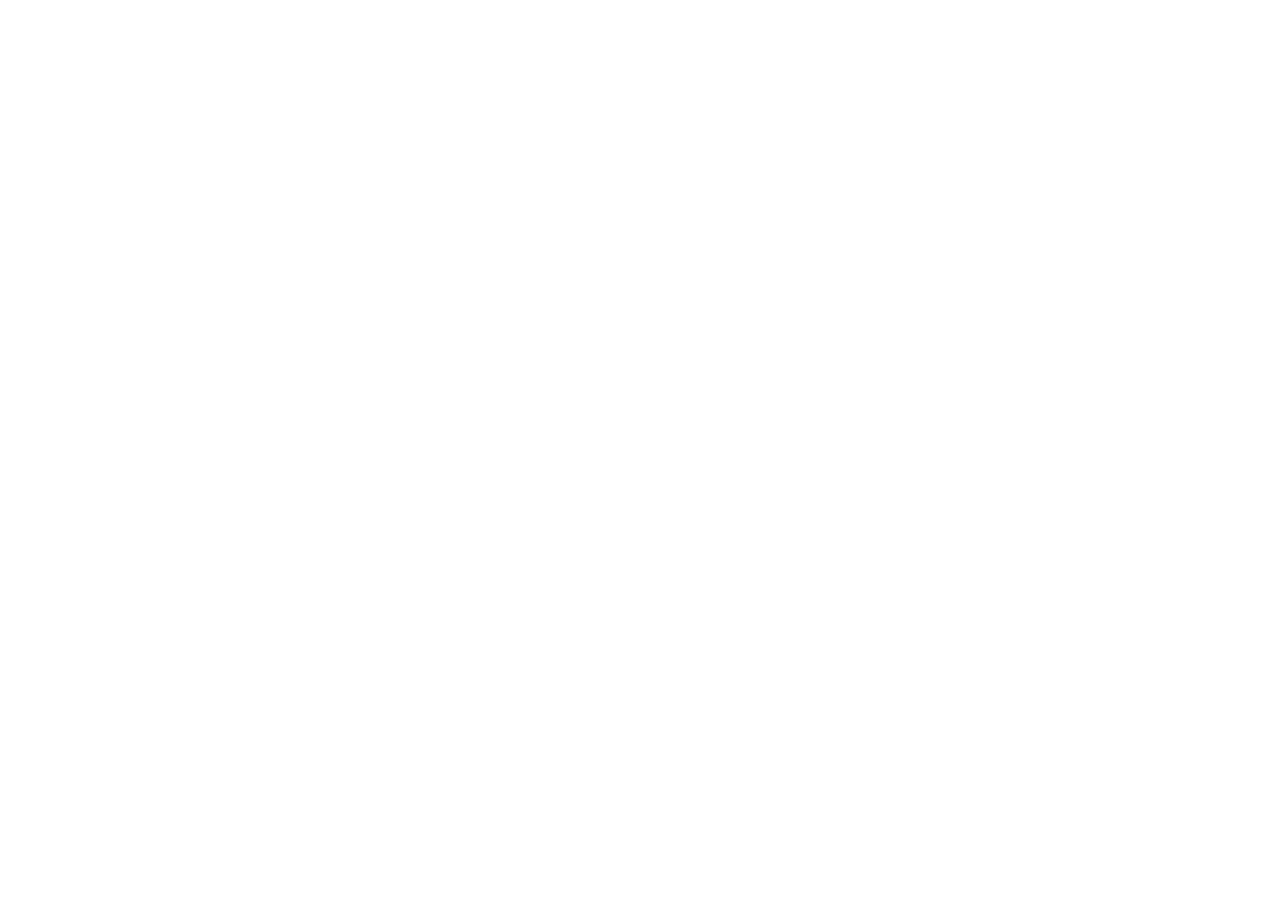
==== Calculator.html @ c4d7a463 "y" ====
<!DOCTYPE html>
<html lang="en">
<head>
    <meta charset="UTF-8">
    <meta name="viewport" content="width=device-width, initial-scale=1.0">
    <title>Calculators</title>
    <script></script>
</head>
<body>
    
</body>
</html>
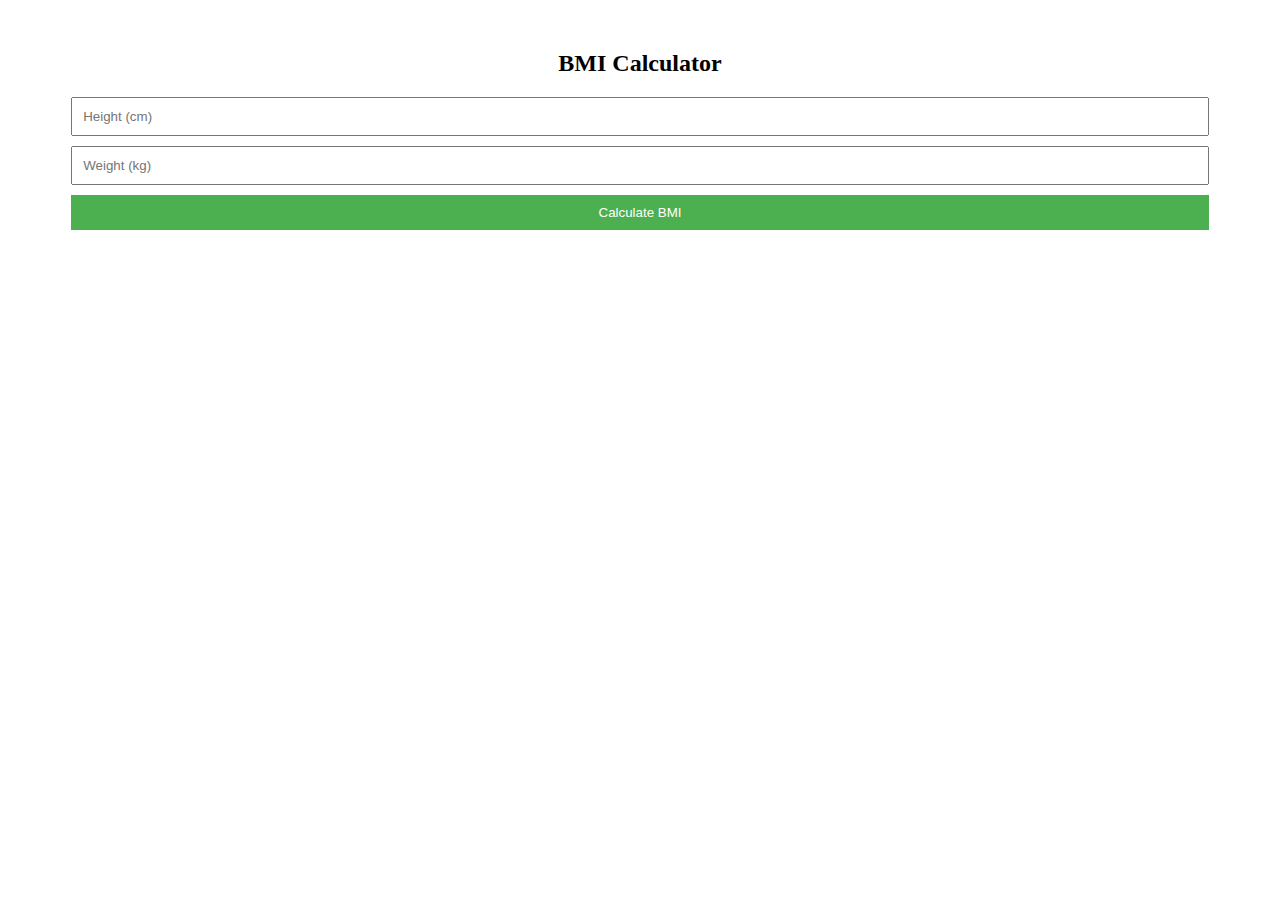
==== commit aa983035: "js for calc" ====
--- a/Calculator.html
+++ b/Calculator.html
@@ -5,8 +5,15 @@
     <meta name="viewport" content="width=device-width, initial-scale=1.0">
     <title>Calculators</title>
     <script></script>
+    <link rel="stylesheet" href="styleC.css">
 </head>
 <body>
-    
+    <div class="container">
+        <h2>BMI Calculator</h2>
+        <input type="number" id="height" placeholder="Height (cm)">
+        <input type="number" id="weight" placeholder="Weight (kg)">
+        <button onclick="calculateBMI()">Calculate BMI</button>
+        <p id="result"></p>
+    </div>
 </body>
 </html>--- a/styleC.css
+++ b/styleC.css
@@ -0,0 +1,30 @@
+.container {
+    max-width: 90%;
+    margin: 20px auto;
+    padding: 10px;
+    text-align: center;
+}
+
+input[type="number"] {
+    width: 100%;
+    padding: 10px;
+    margin-bottom: 10px;
+    box-sizing: border-box;
+}
+
+button {
+    background-color: #4CAF50;
+    color: white;
+    padding: 10px 20px;
+    border: none;
+    cursor: pointer;
+    width: 100%;
+}
+
+button:hover {
+    background-color: #45a049;
+}
+
+p {
+    margin-top: 20px;
+}